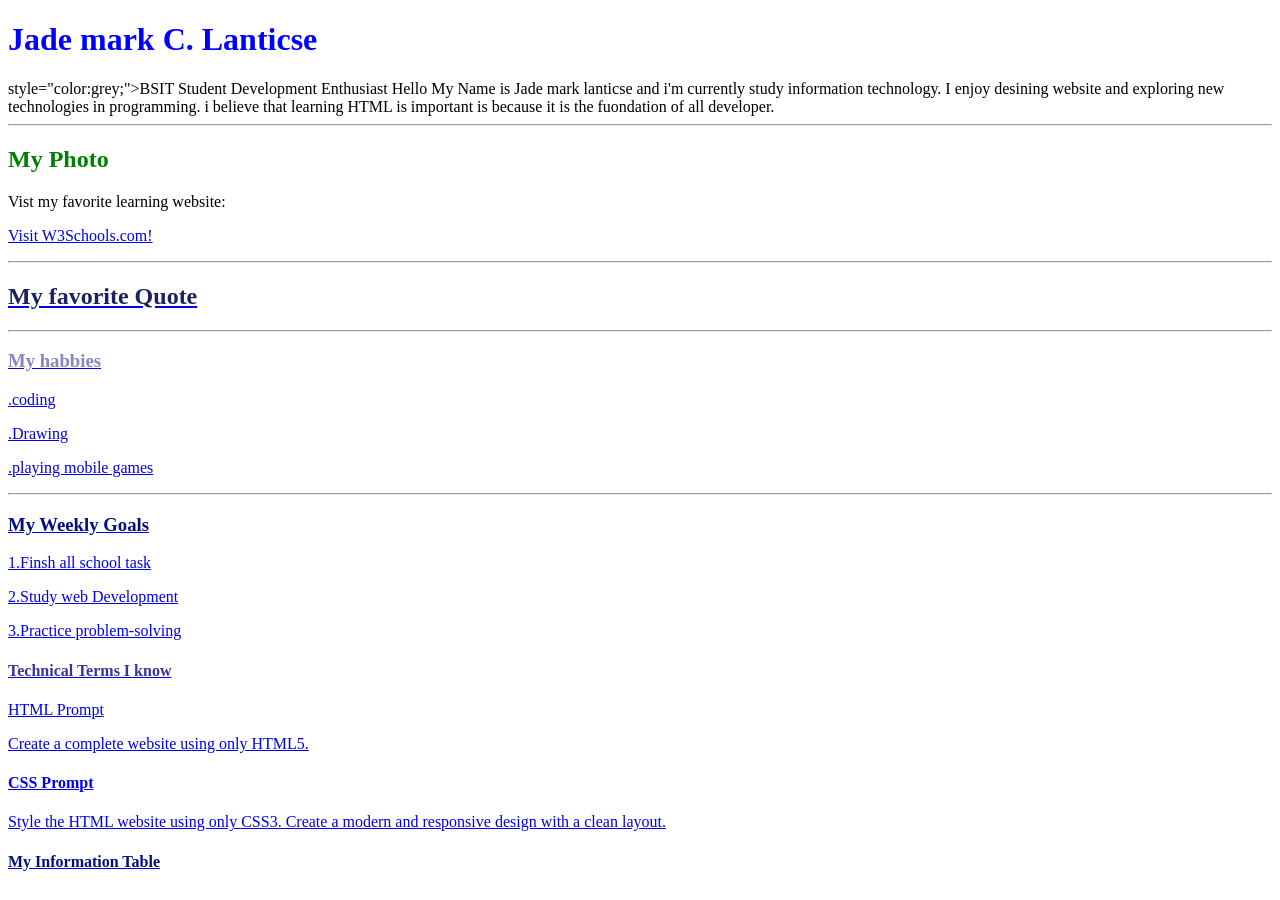
==== index.html/index.html @ 9f740a04 "Update index.html" ====
<!DOCTYPE html>
<html lang="en">
<head>
    <meta charset="UTF-8">
    <meta name="viewport" content="width=device-width, initial-scale=1.0">
    <link rel="icon" type="image/x-icon" href="images/picture">
    <title>my first website</title>
</head>
<body>
    <h1 style="color:blue;">Jade mark C. Lanticse</h1>
    <h> style="color:grey;">BSIT Student Development Enthusiast</h>
    <h>Hello My Name is  Jade mark lanticse and i'm currently study information technology.
         I enjoy desining website and exploring new technologies in programming.
         i believe that learning HTML is important is because it is the fuondation of all developer. </hr><hr>
         <h>

    
    <h2 style="color:green;">My Photo</h1>

    
    <p>Vist my favorite learning website:<p><a href="https://www.w3schools.com/">Visit W3Schools.com!</p></hr><hr>

    <h2 style="color:rgba(4, 15, 78, 0.919);">My favorite Quote</h2>

    <hr>


    <h3 style="color:rgba(0, 2, 128, 0.478);">My habbies</h3>
    <p>.coding</p>
    <p>.Drawing</p>
    <p>.playing mobile games</p>

    <hr>

    <h3 style="color:rgb(0, 15, 128);">My Weekly Goals</h3>
    <p>1.Finsh all school task</p>
    <p>2.Study web Development</p>
    <p>3.Practice problem-solving</p>

    <h4 style="color:rgba(13, 0, 128, 0.805);">Technical Terms I know</h4>
    <p>HTML Prompt</p>Create a complete website using only HTML5.<P>
        
    <h4>CSS Prompt</h4>
    <p>Style the HTML website using only CSS3. Create a modern and responsive design with a clean layout.</p>

    <h4 style="color:rgb(0, 15, 128);">My Information Table</h4>

    

     
</body>
</html>
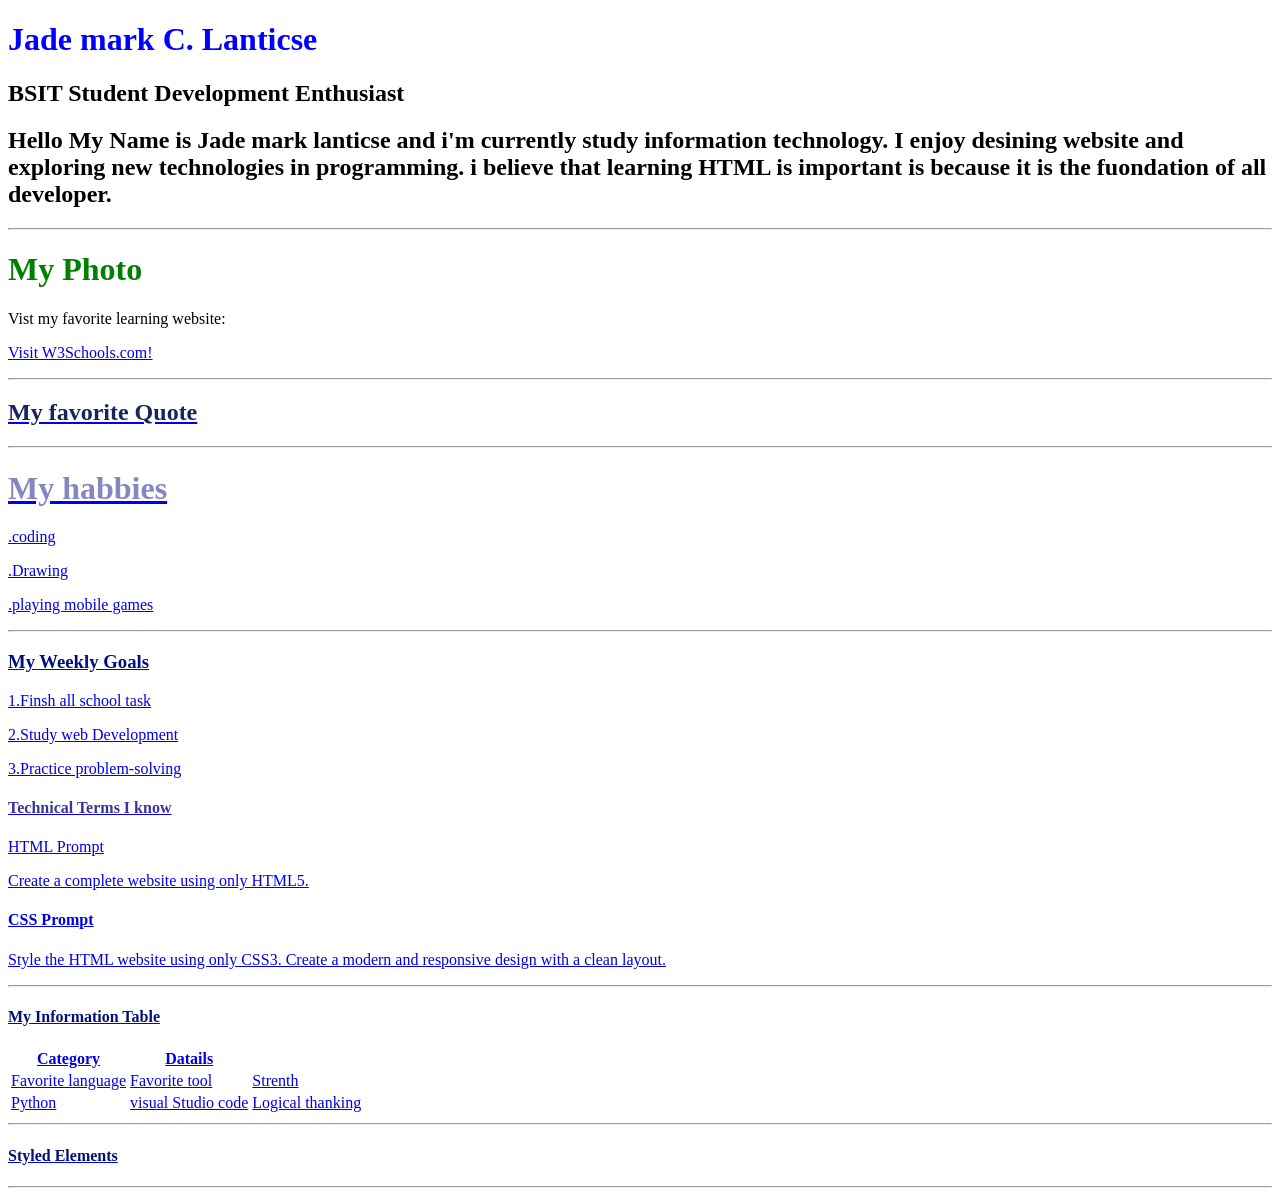
==== commit 68374b47: "Update index.html" ====
--- a/index.html/index.html
+++ b/index.html/index.html
@@ -8,14 +8,16 @@
 </head>
 <body>
     <h1 style="color:blue;">Jade mark C. Lanticse</h1>
-    <h> style="color:grey;">BSIT Student Development Enthusiast</h>
-    <h>Hello My Name is  Jade mark lanticse and i'm currently study information technology.
-         I enjoy desining website and exploring new technologies in programming.
-         i believe that learning HTML is important is because it is the fuondation of all developer. </hr><hr>
-         <h>
+    <h2>BSIT Student Development Enthusiast</h2>
+    <h2>Hello My Name is  Jade mark lanticse and i'm currently study information technology.
+    I enjoy desining website and exploring new technologies in programming.
+    i believe that learning HTML is important is because it is the fuondation of all developer.<h2>
+    <hr>
+         
 
     
-    <h2 style="color:green;">My Photo</h1>
+    <h1 style="color:green;">My Photo</h1>
+    
 
     
     <p>Vist my favorite learning website:<p><a href="https://www.w3schools.com/">Visit W3Schools.com!</p></hr><hr>
@@ -25,7 +27,8 @@
     <hr>
 
 
-    <h3 style="color:rgba(0, 2, 128, 0.478);">My habbies</h3>
+    <h1 style="color:rgba(0, 2, 128, 0.478);">My habbies</h1>
+
     <p>.coding</p>
     <p>.Drawing</p>
     <p>.playing mobile games</p>
@@ -33,7 +36,8 @@
     <hr>
 
     <h3 style="color:rgb(0, 15, 128);">My Weekly Goals</h3>
-    <p>1.Finsh all school task</p>
+
+    <p>1.Finsh all school task</p> 
     <p>2.Study web Development</p>
     <p>3.Practice problem-solving</p>
 
@@ -42,8 +46,33 @@
         
     <h4>CSS Prompt</h4>
     <p>Style the HTML website using only CSS3. Create a modern and responsive design with a clean layout.</p>
+    <hr>
 
     <h4 style="color:rgb(0, 15, 128);">My Information Table</h4>
+    <Table>
+        <tr>
+          <tH>Category</tH>
+            <th> Datails</th>
+        </tr>
+        <tr>
+          <td>Favorite language</td>
+          <td>Favorite tool</td>
+          <td>Strenth</td>
+        </tr>
+        <tr>
+          <td>Python</td>
+          <td>visual Studio code</td>
+          <td>Logical thanking</td>
+        </tr>
+    </Table>
+
+    <hr>
+
+
+    <h4 style="color:rgb(0, 15, 128);">Styled Elements</h4>
+    <hr>
+
+
 
     
 
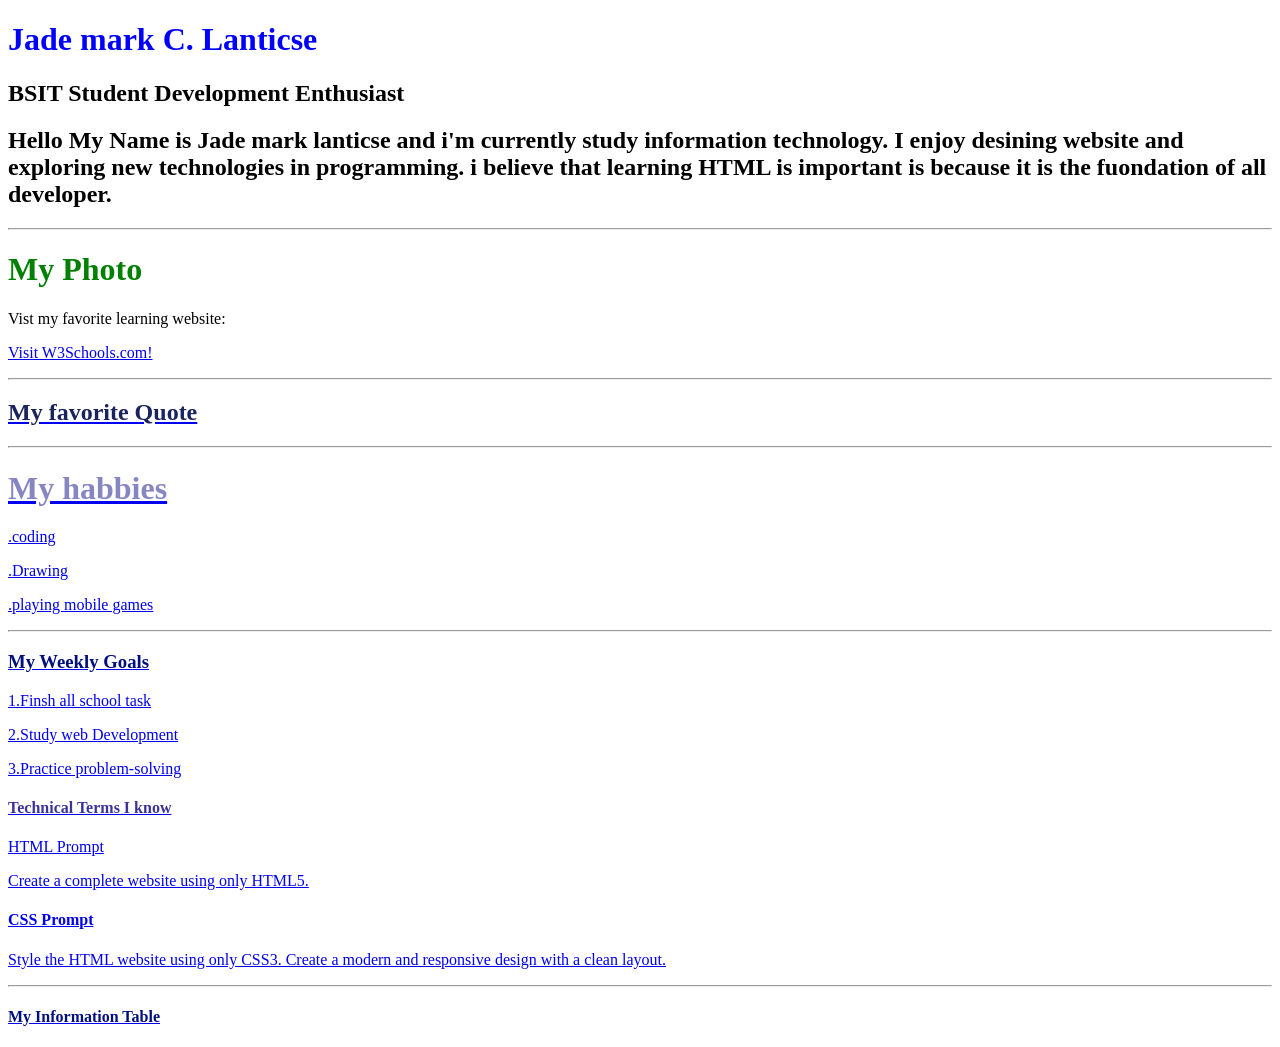
==== commit 6feabb43: "Update index.html" ====
--- a/index.html/index.html
+++ b/index.html/index.html
@@ -49,7 +49,14 @@
     <hr>
 
     <h4 style="color:rgb(0, 15, 128);">My Information Table</h4>
-    <Table>
+    <html>
+    <head>
+    <style>
+    table, th, td {
+        border: 1px solid black;
+        border-collapse: border-collapse
+    }
+    <Table style="Width:100%">
         <tr>
           <tH>Category</tH>
             <th> Datails</th>
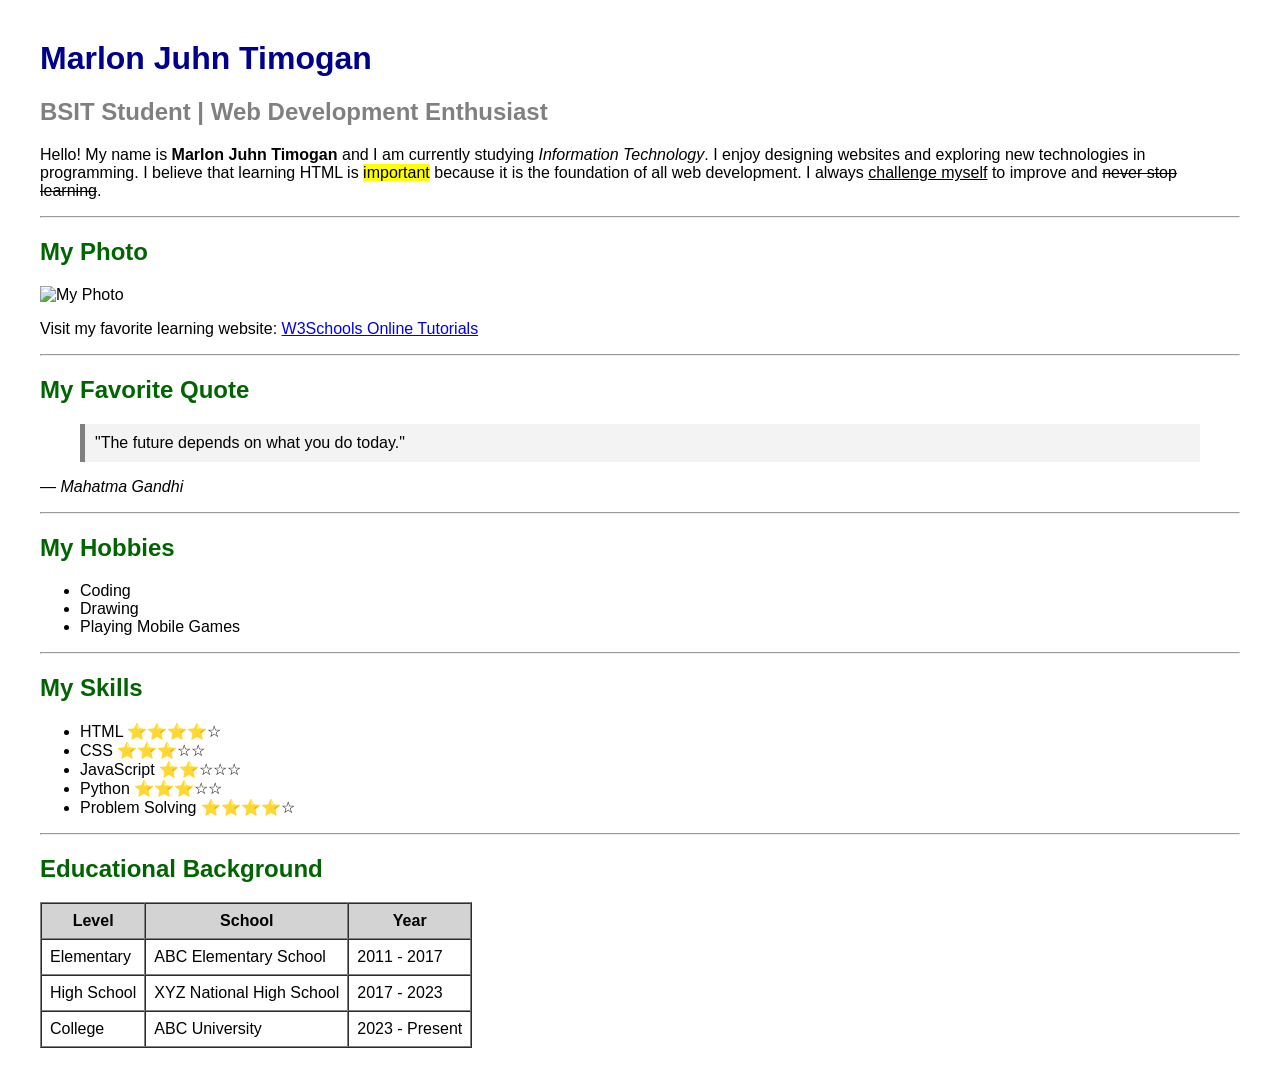
==== commit d13361be: "Update index.html" ====
--- a/index.html/index.html
+++ b/index.html/index.html
@@ -3,86 +3,106 @@
 <head>
     <meta charset="UTF-8">
     <meta name="viewport" content="width=device-width, initial-scale=1.0">
-    <link rel="icon" type="image/x-icon" href="images/picture">
-    <title>my first website</title>
+    <title>My Personal Web Profile</title>
 </head>
-<body>
-    <h1 style="color:blue;">Jade mark C. Lanticse</h1>
-    <h2>BSIT Student Development Enthusiast</h2>
-    <h2>Hello My Name is  Jade mark lanticse and i'm currently study information technology.
-    I enjoy desining website and exploring new technologies in programming.
-    i believe that learning HTML is important is because it is the fuondation of all developer.<h2>
-    <hr>
-         
 
-    
-    <h1 style="color:green;">My Photo</h1>
-    
+<body style="font-family: Arial, sans-serif; margin:40px;">
 
-    
-    <p>Vist my favorite learning website:<p><a href="https://www.w3schools.com/">Visit W3Schools.com!</p></hr><hr>
+    <!-- Name -->
+    <h1 style="color:darkblue;">Marlon Juhn Timogan</h1>
 
-    <h2 style="color:rgba(4, 15, 78, 0.919);">My favorite Quote</h2>
+    <!-- Course -->
+    <h2 style="color:gray;">
+        BSIT Student | Web Development Enthusiast
+    </h2>
+
+    <!-- Introduction -->
+    <p>
+        Hello! My name is <b>Marlon Juhn Timogan</b> and I am currently
+        studying <i>Information Technology</i>. I enjoy designing websites
+        and exploring new technologies in programming. I believe that learning
+        HTML is <mark>important</mark> because it is the foundation of all web
+        development. I always <u>challenge myself</u> to improve and
+        <del>never stop learning</del>.
+    </p>
 
     <hr>
 
+    <!-- Photo Section -->
+    <h2 style="color:darkgreen;">My Photo</h2>
 
-    <h1 style="color:rgba(0, 2, 128, 0.478);">My habbies</h1>
+    <img src="profile.jpg" alt="My Photo" width="140">
 
-    <p>.coding</p>
-    <p>.Drawing</p>
-    <p>.playing mobile games</p>
+    <p>
+        Visit my favorite learning website:
+        <a href="https://www.w3schools.com" target="_blank">
+            W3Schools Online Tutorials
+        </a>
+    </p>
 
     <hr>
 
-    <h3 style="color:rgb(0, 15, 128);">My Weekly Goals</h3>
+    <!-- Favorite Quote -->
+    <h2 style="color:darkgreen;">My Favorite Quote</h2>
 
-    <p>1.Finsh all school task</p> 
-    <p>2.Study web Development</p>
-    <p>3.Practice problem-solving</p>
+    <blockquote style="background:#f3f3f3; padding:10px; border-left:5px solid gray;">
+        "The future depends on what you do today."
+    </blockquote>
 
-    <h4 style="color:rgba(13, 0, 128, 0.805);">Technical Terms I know</h4>
-    <p>HTML Prompt</p>Create a complete website using only HTML5.<P>
-        
-    <h4>CSS Prompt</h4>
-    <p>Style the HTML website using only CSS3. Create a modern and responsive design with a clean layout.</p>
-    <hr>
-
-    <h4 style="color:rgb(0, 15, 128);">My Information Table</h4>
-    <html>
-    <head>
-    <style>
-    table, th, td {
-        border: 1px solid black;
-        border-collapse: border-collapse
-    }
-    <Table style="Width:100%">
-        <tr>
-          <tH>Category</tH>
-            <th> Datails</th>
-        </tr>
-        <tr>
-          <td>Favorite language</td>
-          <td>Favorite tool</td>
-          <td>Strenth</td>
-        </tr>
-        <tr>
-          <td>Python</td>
-          <td>visual Studio code</td>
-          <td>Logical thanking</td>
-        </tr>
-    </Table>
+    <p><i>— Mahatma Gandhi</i></p>
 
     <hr>
 
+    <!-- Hobbies -->
+    <h2 style="color:darkgreen;">My Hobbies</h2>
 
-    <h4 style="color:rgb(0, 15, 128);">Styled Elements</h4>
+    <ul>
+        <li>Coding</li>
+        <li>Drawing</li>
+        <li>Playing Mobile Games</li>
+    </ul>
+
     <hr>
 
+<h2 style="color:darkgreen;">My Skills</h2>
 
+<ul>
+    <li>HTML ⭐⭐⭐⭐☆</li>
+    <li>CSS ⭐⭐⭐☆☆</li>
+    <li>JavaScript ⭐⭐☆☆☆</li>
+    <li>Python ⭐⭐⭐☆☆</li>
+    <li>Problem Solving ⭐⭐⭐⭐☆</li>
+</ul>
 
-    
+<hr>
 
-     
+<h2 style="color:darkgreen;">Educational Background</h2>
+
+<table border="1" cellpadding="8" cellspacing="0">
+    <tr bgcolor="lightgray">
+        <th>Level</th>
+        <th>School</th>
+        <th>Year</th>
+    </tr>
+
+    <tr>
+        <td>Elementary</td>
+        <td>ABC Elementary School</td>
+        <td>2011 - 2017</td>
+    </tr>
+
+    <tr>
+        <td>High School</td>
+        <td>XYZ National High School</td>
+        <td>2017 - 2023</td>
+    </tr>
+
+    <tr>
+        <td>College</td>
+        <td>ABC University</td>
+        <td>2023 - Present</td>
+    </tr>
+</table>
+
 </body>
 </html>
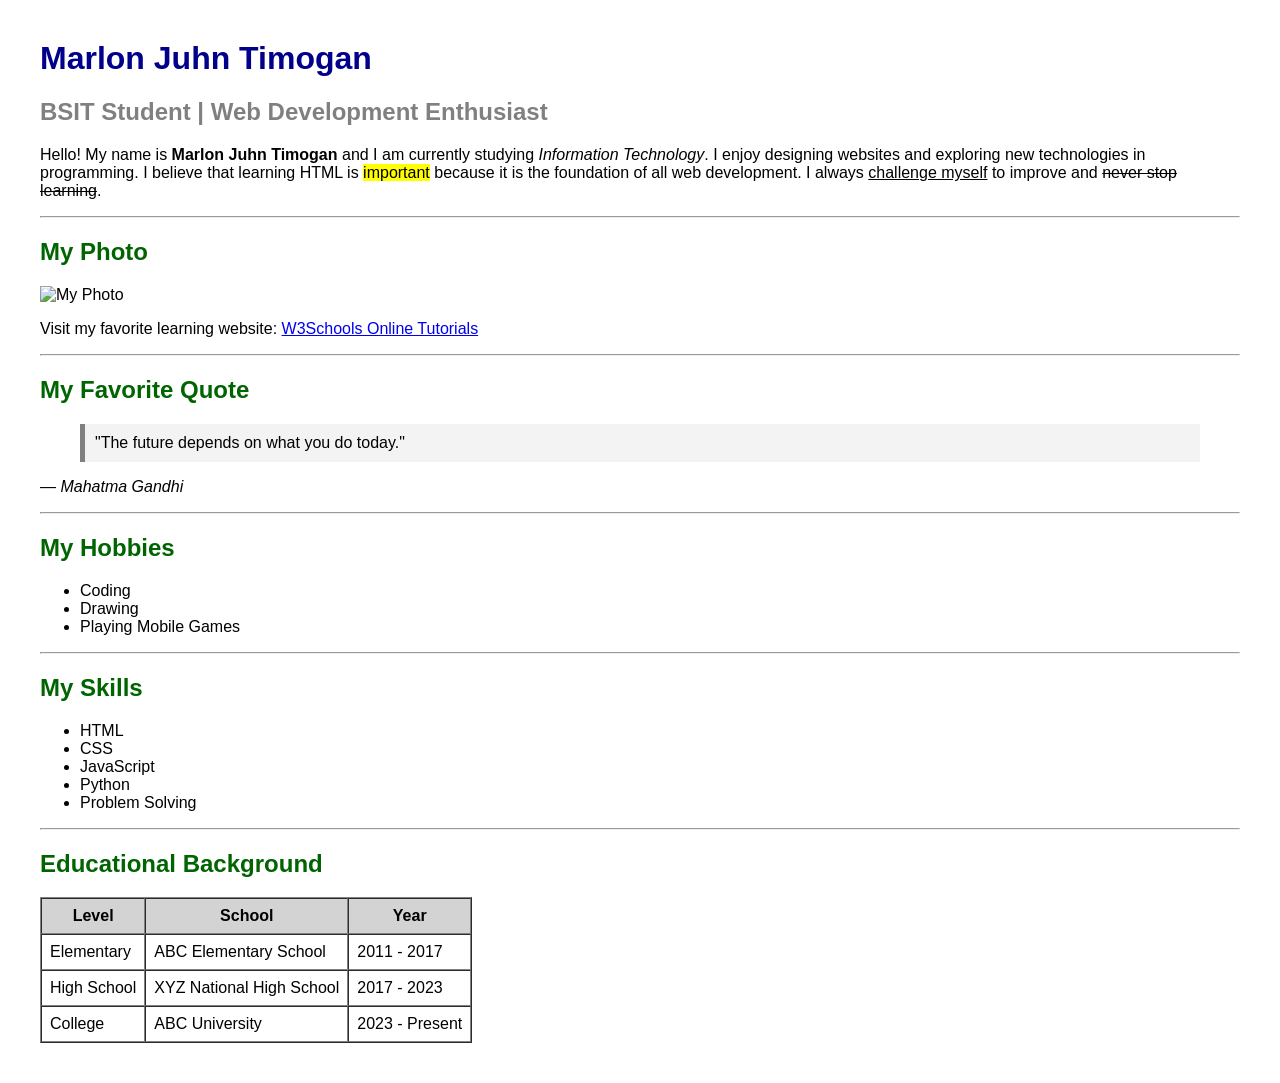
==== commit d56befd6: "Update index.html" ====
--- a/index.html/index.html
+++ b/index.html/index.html
@@ -67,11 +67,11 @@
 <h2 style="color:darkgreen;">My Skills</h2>
 
 <ul>
-    <li>HTML ⭐⭐⭐⭐☆</li>
-    <li>CSS ⭐⭐⭐☆☆</li>
-    <li>JavaScript ⭐⭐☆☆☆</li>
-    <li>Python ⭐⭐⭐☆☆</li>
-    <li>Problem Solving ⭐⭐⭐⭐☆</li>
+    <li>HTML</li>
+    <li>CSS </li>
+    <li>JavaScript</li>
+    <li>Python</li>
+    <li>Problem Solving </li>
 </ul>
 
 <hr>
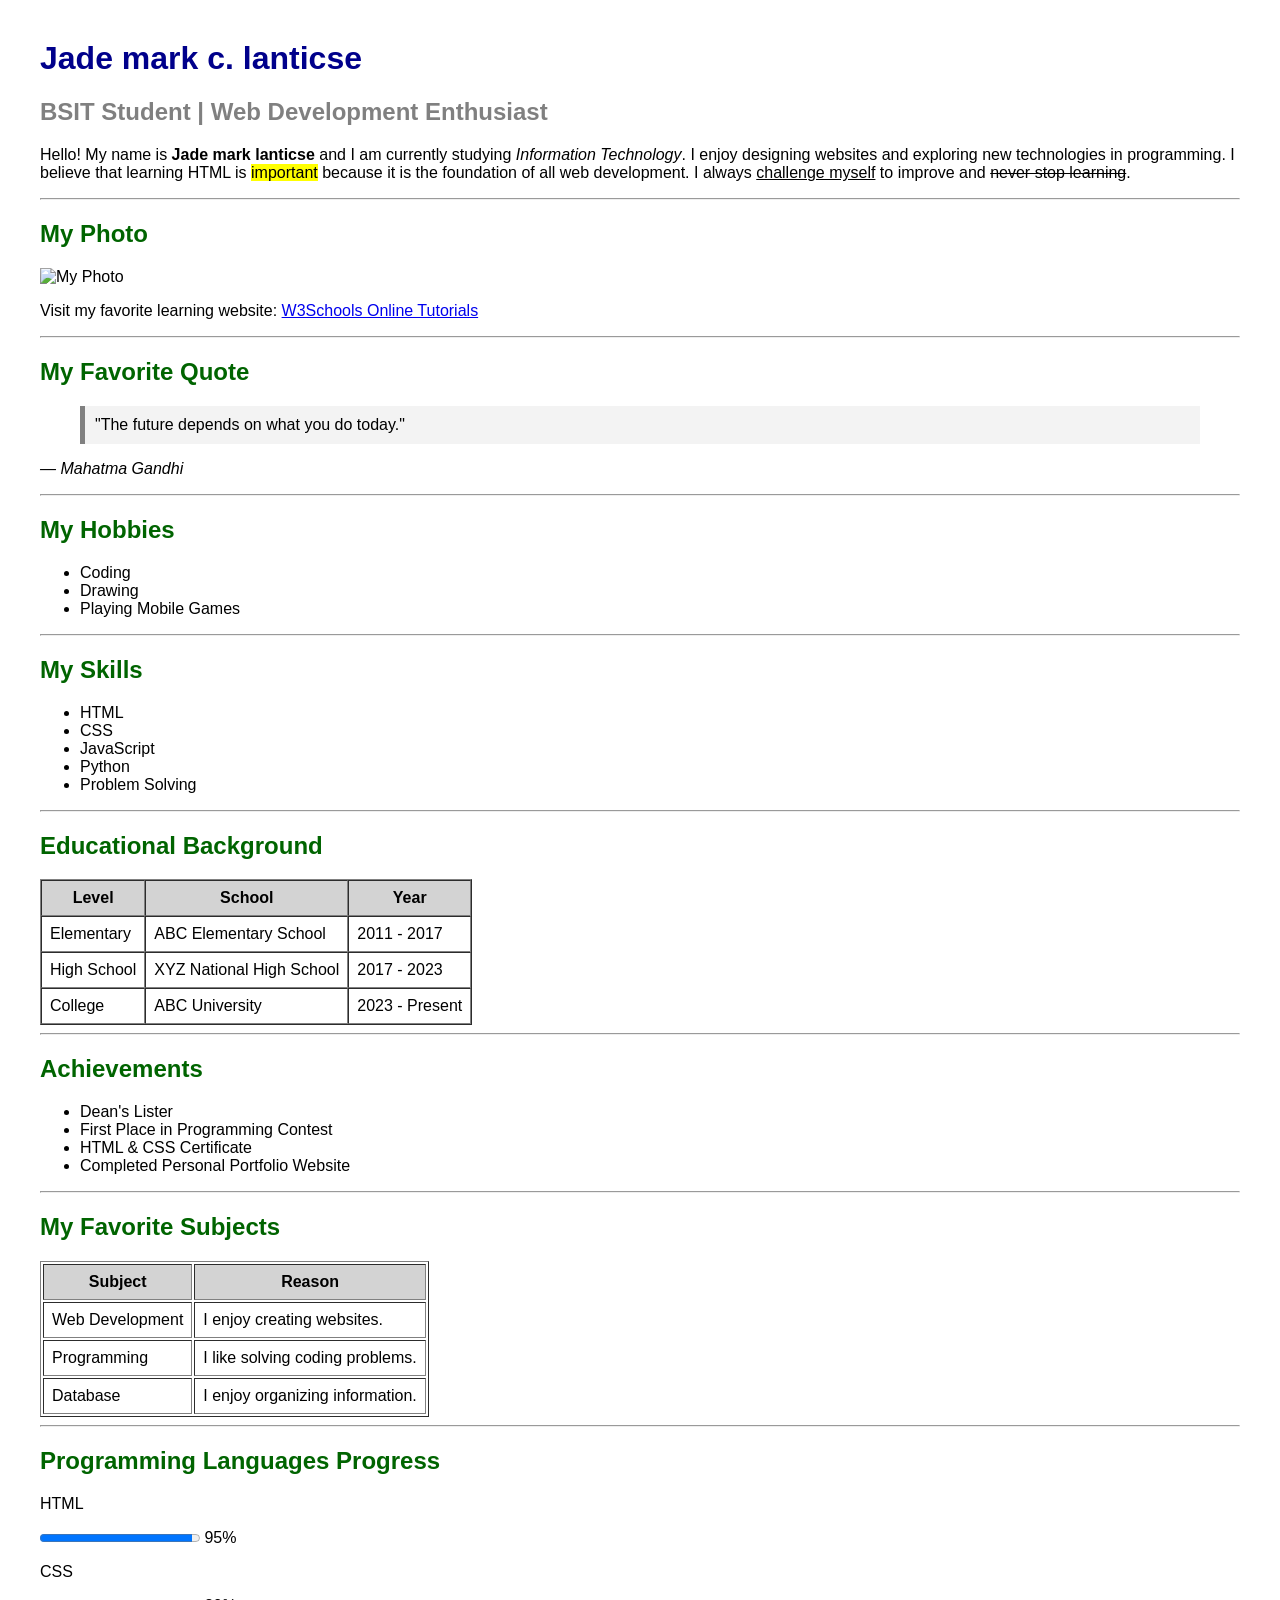
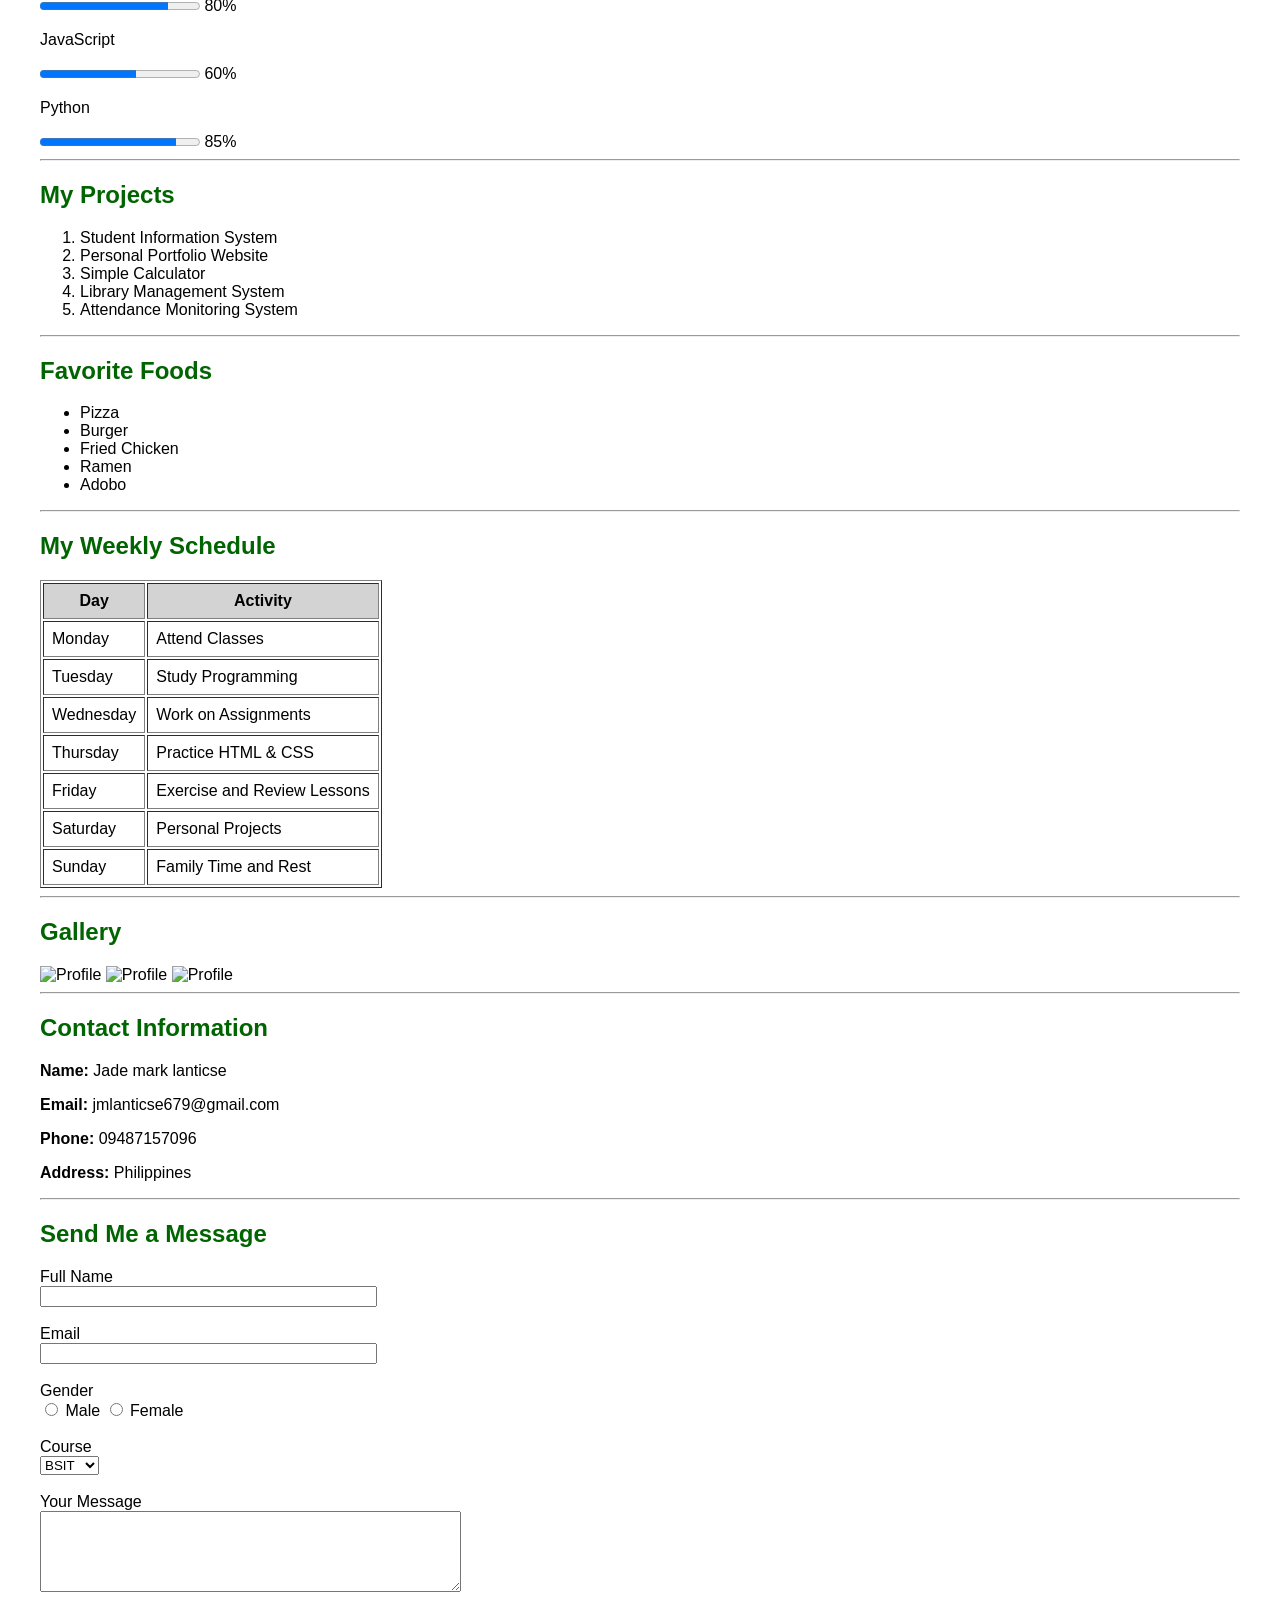
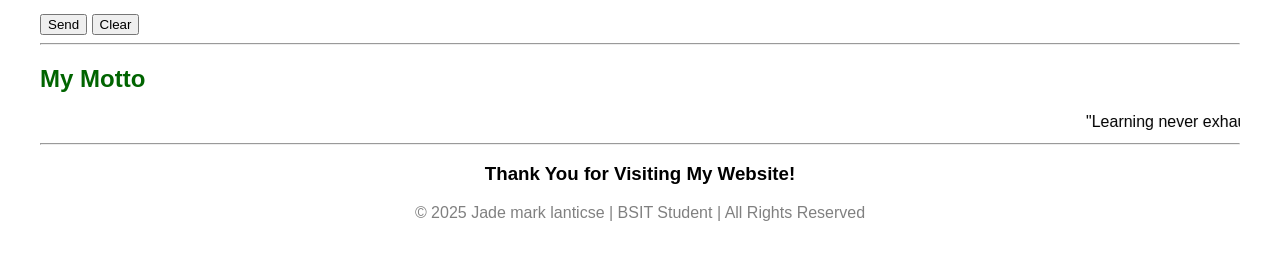
==== commit 9ca1244a: "Update index.html" ====
--- a/index.html/index.html
+++ b/index.html/index.html
@@ -9,7 +9,7 @@
 <body style="font-family: Arial, sans-serif; margin:40px;">
 
     <!-- Name -->
-    <h1 style="color:darkblue;">Marlon Juhn Timogan</h1>
+    <h1 style="color:darkblue;">Jade mark c. lanticse</h1>
 
     <!-- Course -->
     <h2 style="color:gray;">
@@ -18,7 +18,7 @@
 
     <!-- Introduction -->
     <p>
-        Hello! My name is <b>Marlon Juhn Timogan</b> and I am currently
+        Hello! My name is <b> Jade mark lanticse</b> and I am currently
         studying <i>Information Technology</i>. I enjoy designing websites
         and exploring new technologies in programming. I believe that learning
         HTML is <mark>important</mark> because it is the foundation of all web
@@ -104,5 +104,206 @@
     </tr>
 </table>
 
+<hr>
+
+<h2 style="color:darkgreen;">Achievements</h2>
+
+<ul>
+    <li> Dean's Lister</li>
+    <li> First Place in Programming Contest</li>
+    <li> HTML & CSS Certificate</li>
+    <li> Completed Personal Portfolio Website</li>
+</ul>
+
+<hr>
+
+<h2 style="color:darkgreen;">My Favorite Subjects</h2>
+
+<table border="1" cellpadding="8">
+    <tr bgcolor="lightgray">
+        <th>Subject</th>
+        <th>Reason</th>
+    </tr>
+
+    <tr>
+        <td>Web Development</td>
+        <td>I enjoy creating websites.</td>
+    </tr>
+
+    <tr>
+        <td>Programming</td>
+        <td>I like solving coding problems.</td>
+    </tr>
+
+    <tr>
+        <td>Database</td>
+        <td>I enjoy organizing information.</td>
+    </tr>
+</table>
+
+<hr>
+
+<h2 style="color:darkgreen;">Programming Languages Progress</h2>
+
+<p>HTML</p>
+<progress value="95" max="100"></progress> 95%
+
+<p>CSS</p>
+<progress value="80" max="100"></progress> 80%
+
+<p>JavaScript</p>
+<progress value="60" max="100"></progress> 60%
+
+<p>Python</p>
+<progress value="85" max="100"></progress> 85%
+
+<hr>
+
+<h2 style="color:darkgreen;">My Projects</h2>
+
+<ol>
+    <li>Student Information System</li>
+    <li>Personal Portfolio Website</li>
+    <li>Simple Calculator</li>
+    <li>Library Management System</li>
+    <li>Attendance Monitoring System</li>
+</ol>
+
+<hr>
+
+<h2 style="color:darkgreen;">Favorite Foods</h2>
+
+<ul>
+    <li> Pizza</li>
+    <li> Burger</li>
+    <li> Fried Chicken</li>
+    <li> Ramen</li>
+    <li> Adobo</li>
+</ul>
+
+<hr>
+
+<h2 style="color:darkgreen;">My Weekly Schedule</h2>
+
+<table border="1" cellpadding="8">
+<tr bgcolor="lightgray">
+<th>Day</th>
+<th>Activity</th>
+</tr>
+
+<tr>
+<td>Monday</td>
+<td>Attend Classes</td>
+</tr>
+
+<tr>
+<td>Tuesday</td>
+<td>Study Programming</td>
+</tr>
+
+<tr>
+<td>Wednesday</td>
+<td>Work on Assignments</td>
+</tr>
+
+<tr>
+<td>Thursday</td>
+<td>Practice HTML & CSS</td>
+</tr>
+
+<tr>
+<td>Friday</td>
+<td>Exercise and Review Lessons</td>
+</tr>
+
+<tr>
+<td>Saturday</td>
+<td>Personal Projects</td>
+</tr>
+
+<tr>
+<td>Sunday</td>
+<td>Family Time and Rest</td>
+</tr>
+
+</table>
+
+<hr>
+
+<h2 style="color:darkgreen;">Gallery</h2>
+
+<img src="profile.jpg" width="150" alt="Profile">
+<img src="profile.jpg" width="150" alt="Profile">
+<img src="profile.jpg" width="150" alt="Profile">
+
+<hr>
+
+<h2 style="color:darkgreen;">Contact Information</h2>
+
+<p><b>Name:</b> Jade mark lanticse</p>
+<p><b>Email:</b> jmlanticse679@gmail.com</p>
+<p><b>Phone:</b> 09487157096</p>
+<p><b>Address:</b> Philippines</p>
+
+<hr>
+
+<h2 style="color:darkgreen;">Send Me a Message</h2>
+
+<form>
+
+<label>Full Name</label><br>
+<input type="text" size="40"><br><br>
+
+<label>Email</label><br>
+<input type="email" size="40"><br><br>
+
+<label>Gender</label><br>
+
+<input type="radio" name="gender"> Male
+<input type="radio" name="gender"> Female
+
+<br><br>
+
+<label>Course</label><br>
+
+<select>
+<option>BSIT</option>
+<option>BSCS</option>
+<option>BSIS</option>
+<option>ACT</option>
+</select>
+
+<br><br>
+
+<label>Your Message</label><br>
+
+<textarea rows="5" cols="50"></textarea>
+
+<br><br>
+
+<input type="submit" value="Send">
+<input type="reset" value="Clear">
+
+</form>
+
+<hr>
+
+<h2 style="color:darkgreen;">My Motto</h2>
+
+<marquee behavior="scroll" direction="left">
+"Learning never exhausts the mind. Keep coding and never stop improving!"
+</marquee>
+
+<hr>
+
+<center>
+<h3>Thank You for Visiting My Website!</h3>
+
+<p style="color:gray;">
+© 2025 Jade mark lanticse | BSIT Student | All Rights Reserved
+</p>
+
+</center>
+
 </body>
 </html>
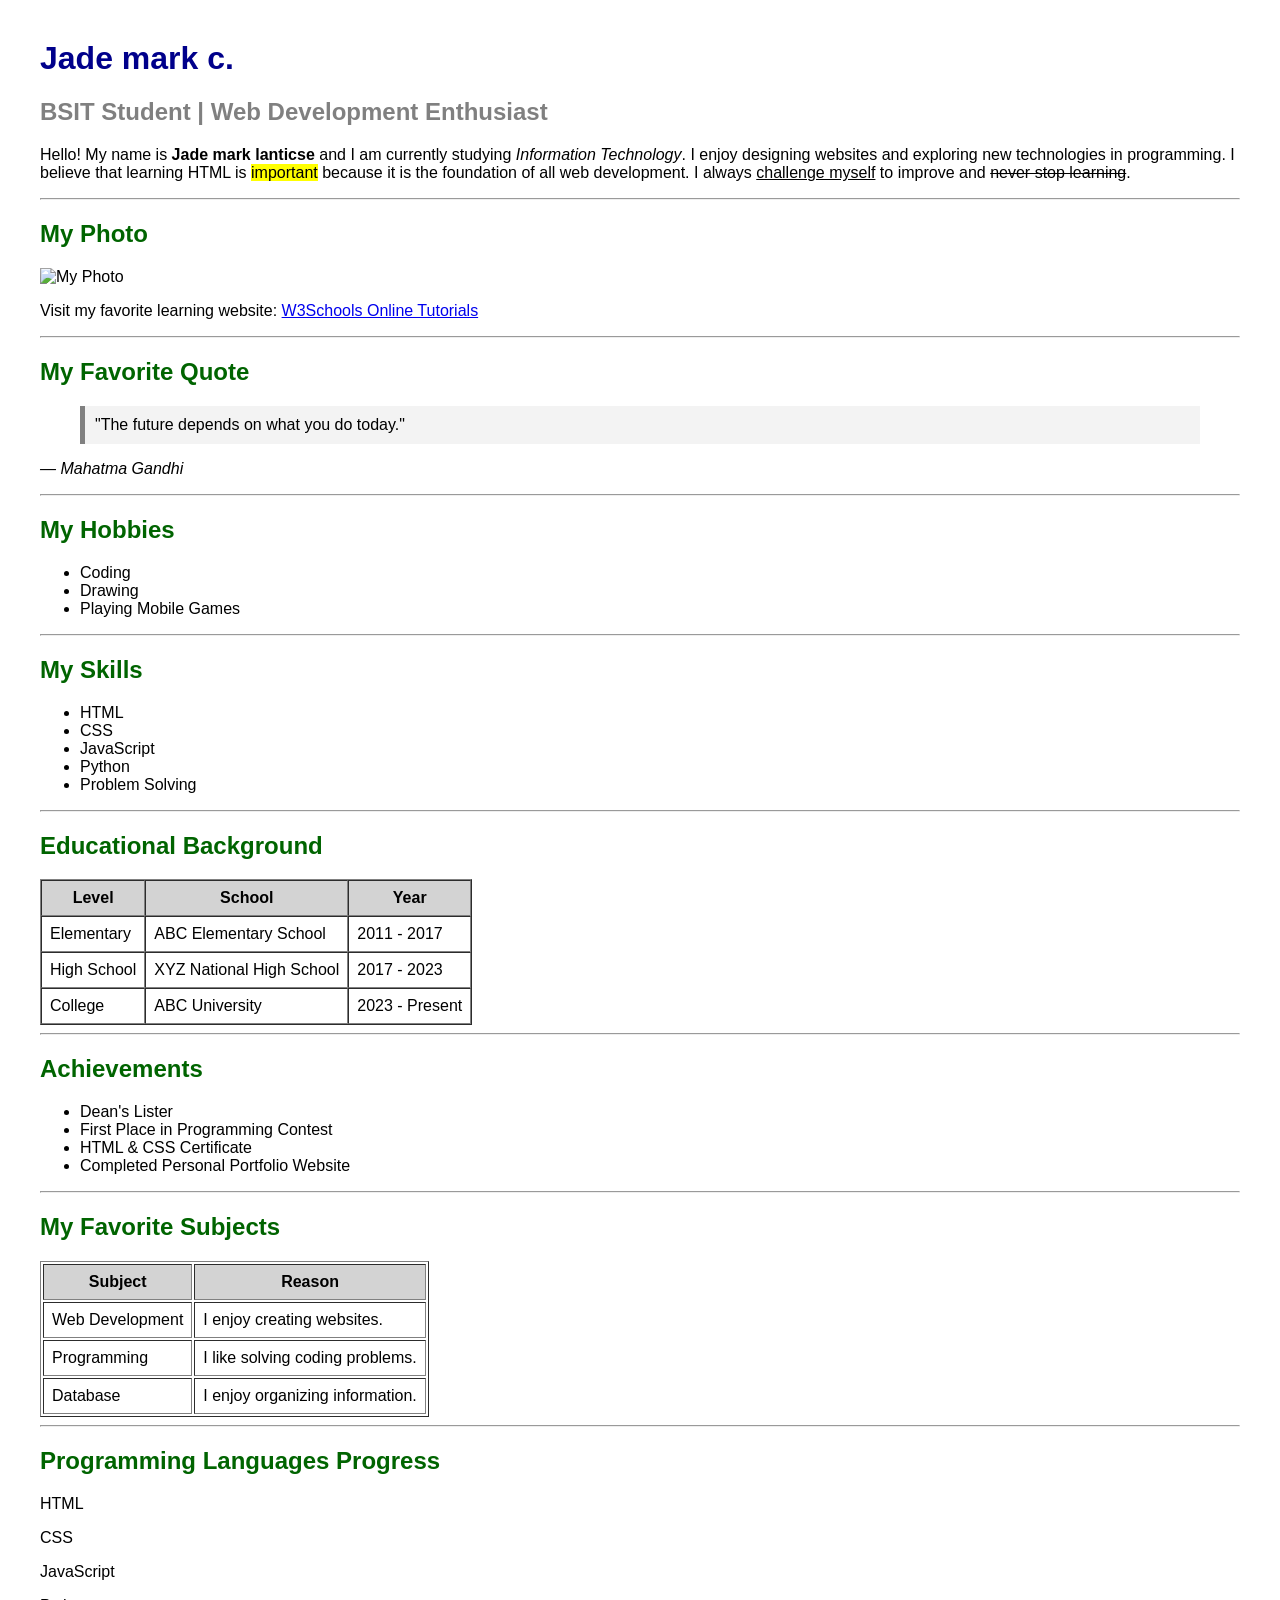
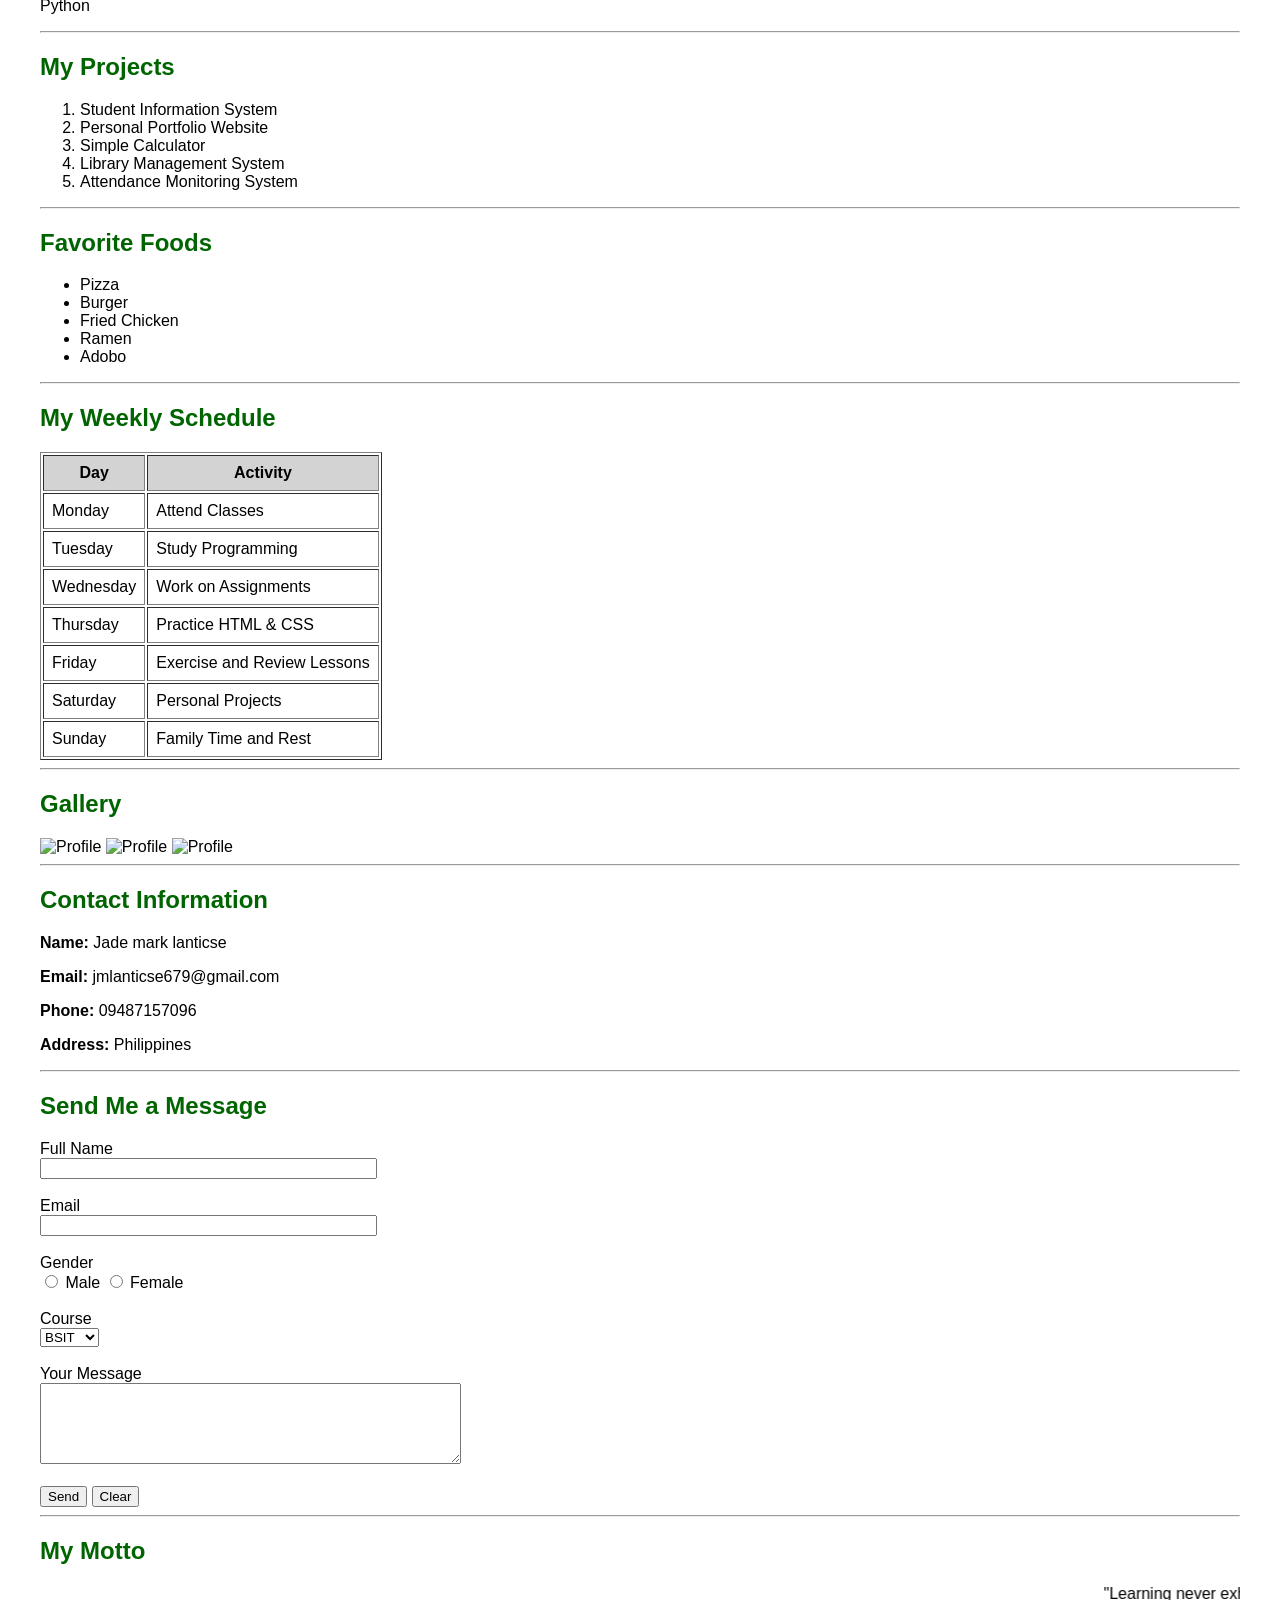
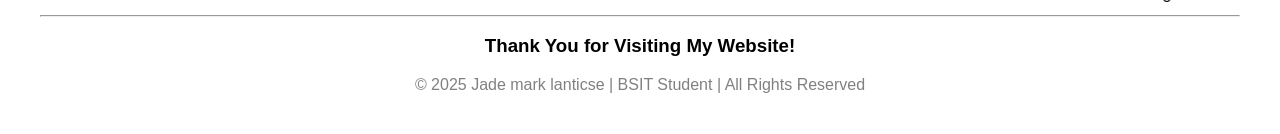
==== commit 2553f941: "Update index.html" ====
--- a/index.html/index.html
+++ b/index.html/index.html
@@ -9,7 +9,7 @@
 <body style="font-family: Arial, sans-serif; margin:40px;">
 
     <!-- Name -->
-    <h1 style="color:darkblue;">Jade mark c. lanticse</h1>
+    <h1 style="color:darkblue;">Jade mark c.</h1>
 
     <!-- Course -->
     <h2 style="color:gray;">
@@ -146,16 +146,12 @@
 <h2 style="color:darkgreen;">Programming Languages Progress</h2>
 
 <p>HTML</p>
-<progress value="95" max="100"></progress> 95%
 
 <p>CSS</p>
-<progress value="80" max="100"></progress> 80%
 
 <p>JavaScript</p>
-<progress value="60" max="100"></progress> 60%
 
 <p>Python</p>
-<progress value="85" max="100"></progress> 85%
 
 <hr>
 
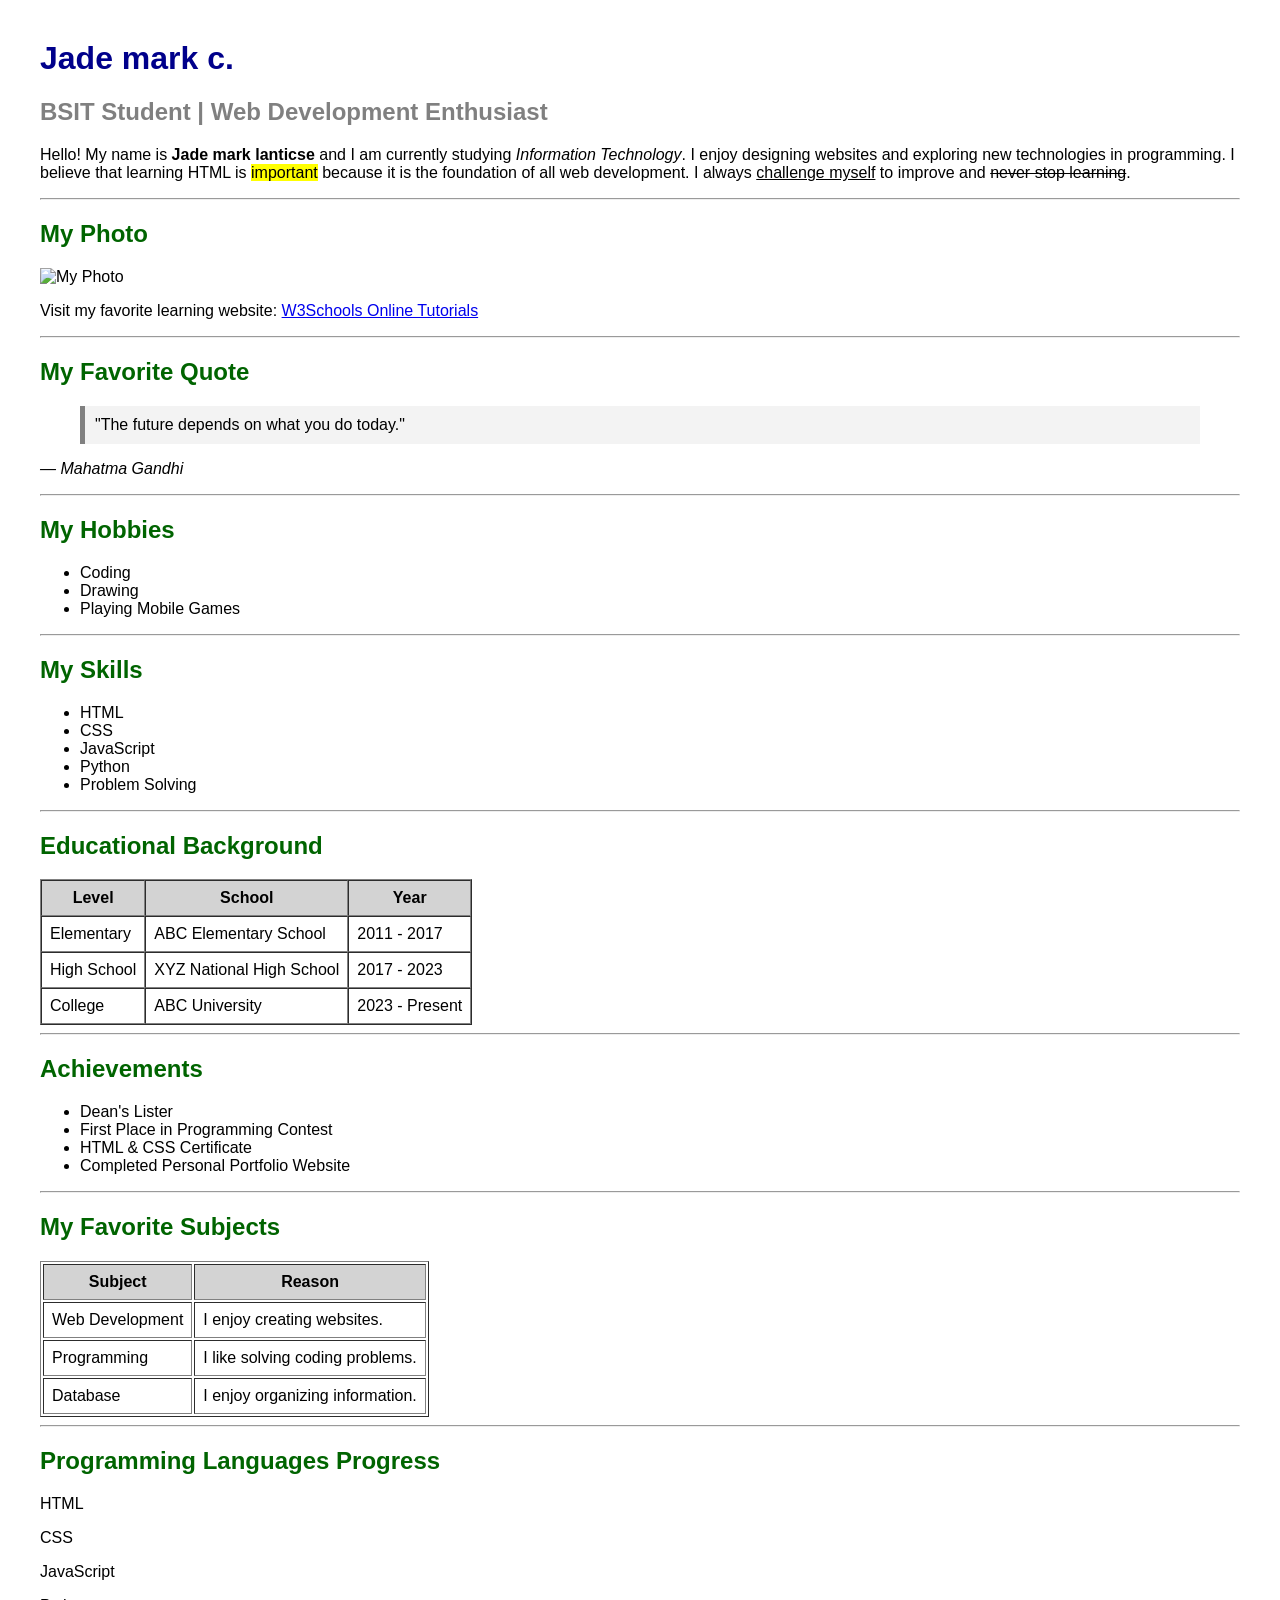
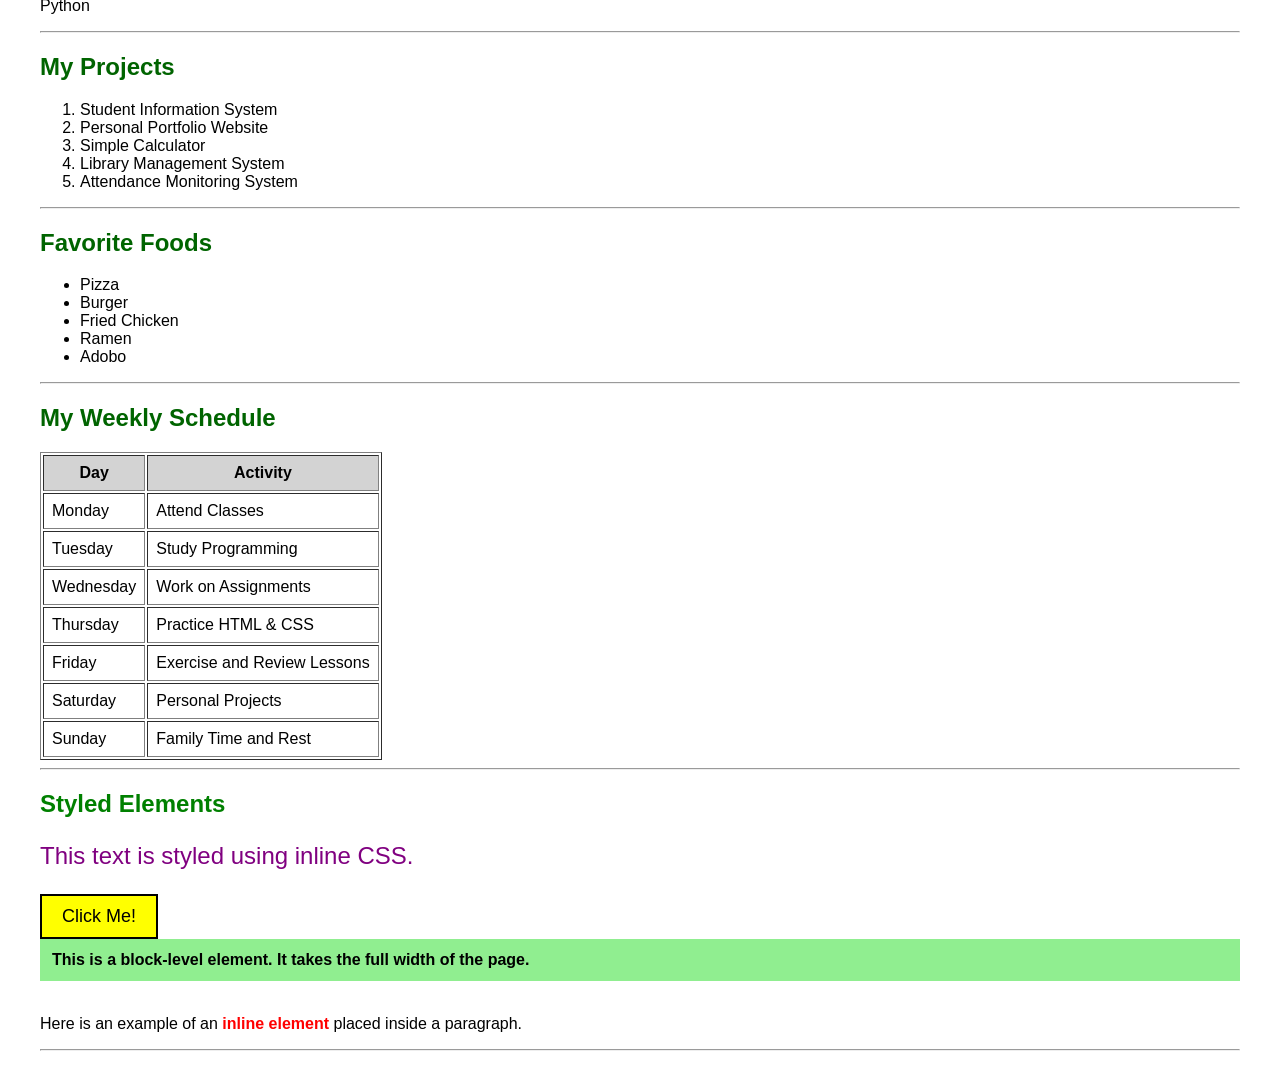
==== commit 2d4cdc50: "Update index.html" ====
--- a/index.html/index.html
+++ b/index.html/index.html
@@ -226,80 +226,37 @@
 
 <hr>
 
-<h2 style="color:darkgreen;">Gallery</h2>
-
-<img src="profile.jpg" width="150" alt="Profile">
-<img src="profile.jpg" width="150" alt="Profile">
-<img src="profile.jpg" width="150" alt="Profile">
-
-<hr>
-
-<h2 style="color:darkgreen;">Contact Information</h2>
-
-<p><b>Name:</b> Jade mark lanticse</p>
-<p><b>Email:</b> jmlanticse679@gmail.com</p>
-<p><b>Phone:</b> 09487157096</p>
-<p><b>Address:</b> Philippines</p>
-
-<hr>
-
-<h2 style="color:darkgreen;">Send Me a Message</h2>
-
-<form>
-
-<label>Full Name</label><br>
-<input type="text" size="40"><br><br>
-
-<label>Email</label><br>
-<input type="email" size="40"><br><br>
-
-<label>Gender</label><br>
-
-<input type="radio" name="gender"> Male
-<input type="radio" name="gender"> Female
-
-<br><br>
-
-<label>Course</label><br>
-
-<select>
-<option>BSIT</option>
-<option>BSCS</option>
-<option>BSIS</option>
-<option>ACT</option>
-</select>
-
-<br><br>
-
-<label>Your Message</label><br>
-
-<textarea rows="5" cols="50"></textarea>
-
-<br><br>
-
-<input type="submit" value="Send">
-<input type="reset" value="Clear">
-
-</form>
-
-<hr>
-
-<h2 style="color:darkgreen;">My Motto</h2>
-
-<marquee behavior="scroll" direction="left">
-"Learning never exhausts the mind. Keep coding and never stop improving!"
-</marquee>
-
-<hr>
-
-<center>
-<h3>Thank You for Visiting My Website!</h3>
-
-<p style="color:gray;">
-© 2025 Jade mark lanticse | BSIT Student | All Rights Reserved
-</p>
-
-</center>
+<h2 style="color:green;">Styled Elements</h2>
+
+    <p style="color:purple; font-size:24px;">
+        This text is styled using inline CSS.
+    </p>
+
+    <button style="
+        background-color:yellow;
+        color:black;
+        font-size:18px;
+        padding:10px 20px;
+        border:2px solid black;
+        cursor:pointer;">
+        Click Me!
+    </button>
+
+    <!-- Block-level element -->
+    <div style="background-color:lightgreen; padding:12px;">
+        <b>This is a block-level element. It takes the full width of the page.</b>
+    </div>
+
+    <br>
+
+    <!-- Inline element -->
+    <p>
+        Here is an example of an
+        <span style="color:red; font-weight:bold;">inline element</span>
+        placed inside a paragraph.
+    </p>
+
+    <hr>
 
 </body>
 </html>
